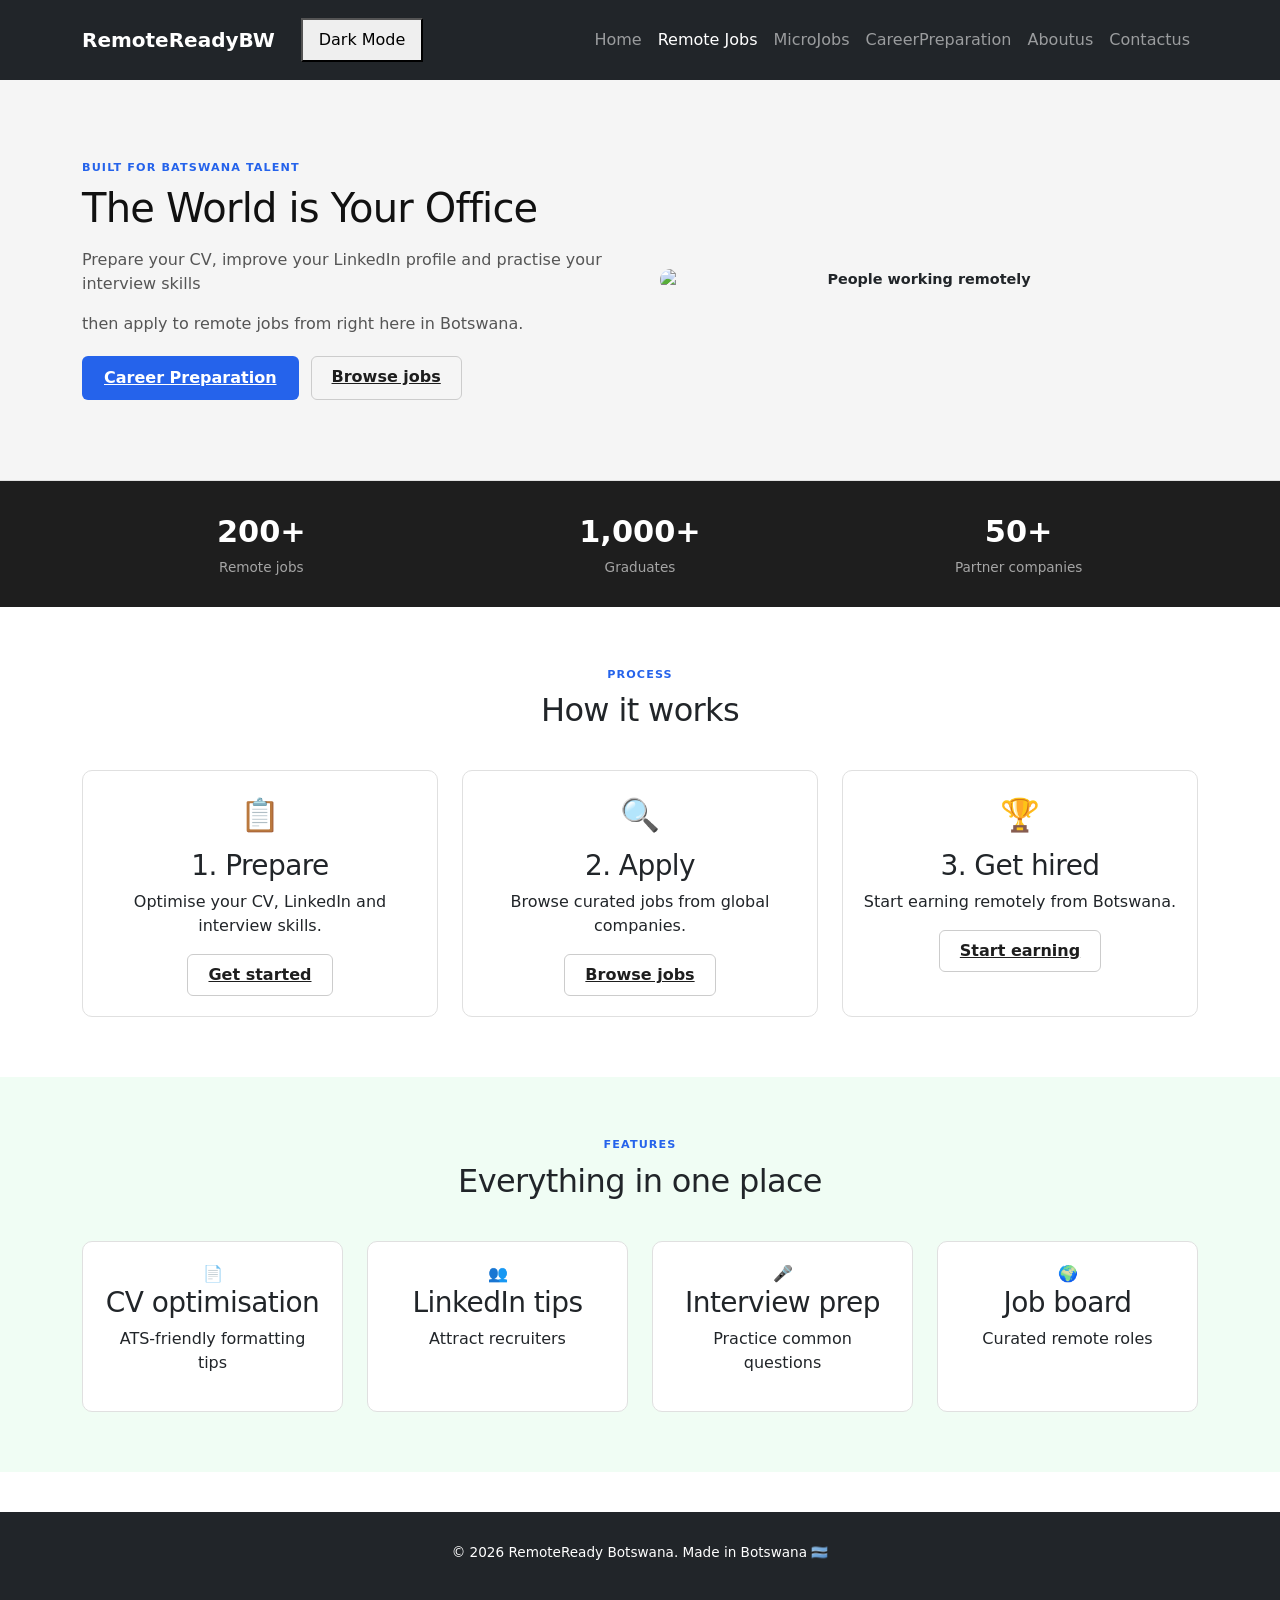
==== index.html @ c1cc8e78 "Add website files" ====
<!DOCTYPE html>
<html lang="en">
<head>
  <meta charset="UTF-8">
  <meta name="viewport" content="width=device-width, initial-scale=1.0">
  <title>RemoteReady</title>
  <link rel="stylesheet" href="style.css">
  <link href="https://cdn.jsdelivr.net/npm/bootstrap@5.0.2/dist/css/bootstrap.min.css" rel="stylesheet" integrity="sha384-EVSTQN3/azprG1Anm3QDgpJLIm9Nao0Yz1ztcQTwFspd3yD65VohhpuuCOmLASjC" crossorigin="anonymous">
  <link rel="stylesheet" href="https://cdn.jsdelivr.net/npm/bootstrap-icons@1.11.3/font/bootstrap-icons.min.css">
</head>
<body>

<header>
 <nav class="navbar navbar-expand-lg navbar-dark bg-dark">
  <div class="container">
    <a class="navbar-brand" href="index.html">RemoteReadyBW</a>

    <button class="navbar-toggler" type="button" data-bs-toggle="collapse" data-bs-target="#menu">
      <span class="navbar-toggler-icon"></span>
    </button>
    <button id="theme-toggle"> Dark Mode</button>  
    <div class="collapse navbar-collapse" id="menu">
      <ul class="navbar-nav ms-auto">
        <li class="nav-item"><a class="nav-link" href="index.html">Home</a></li>
        <li class="nav-item"><a class="nav-link active" aria-current="page" href="#">Remote Jobs</a></li>
          <li class="nav-item"><a class="nav-link" href="MicroJobs.html">MicroJobs</a></li>
          <li class="nav-item"><a class="nav-link" href="CareerPreparation.html">CareerPreparation</a></li>
          <li class="nav-item"><a class="nav-link" href="Aboutus.html">Aboutus</a></li>
          <li class="nav-item"><a class="nav-link" href="Contactus.html">Contactus</a></li>
      </ul>
    </div>
  </div>
</nav>
</header>

<main>
  <section class="banner">
    <div class="container">
      <div class="banner-text">
        <span class="section-label">Built for Batswana talent</span>
        <h1><span>The World is Your Office</span></h1>
        <p>Prepare your CV, improve your LinkedIn profile and practise your interview skills</p>
        <p>then apply to remote jobs from right here in Botswana.</p>
        <div class="button-group">
          <a href="CareerPreparation.html" class="btn-primary-custom">Career Preparation</a>
          <a href="RemoteJobs.html" class="btn-outline-custom">Browse jobs</a>
        </div>
      </div>
      <div class="banner-image">
        <img src="images for assignment website/portrait-young-man-working-with-laptop-from-home-while-woman-talking-phone-background.jpg" alt="People working remotely">
      </div>
    </div>
  </section>

   
  <aside class="stats-bar">
    <div class="container">
      <div class="stats-grid">
        <div><span class="stat-number">200+</span><span class="stat-label">Remote jobs</span></div>
        <div><span class="stat-number">1,000+</span><span class="stat-label">Graduates</span></div>
        <div><span class="stat-number">50+</span><span class="stat-label">Partner companies</span></div>
      </div>
    </div>
  </aside>

  
  <section class="section-pad">
    <div class="container">
      <div class="section-header">
        <span class="section-label">Process</span>
        <h2>How it works</h2>
      </div>
      <div class="steps-grid">
        <article class="simple-card">
          <span class="card-icon">📋</span>
          <h3>1. Prepare</h3>
          <p>Optimise your CV, LinkedIn and interview skills.</p>
          <a href="CareerPreparation.html" class="btn-outline-custom">Get started</a>
        </article>
        <article class="simple-card">
          <span class="card-icon">🔍</span>
          <h3>2. Apply</h3>
          <p>Browse curated jobs from global companies.</p>
          <a href="RemoteJobs.html" class="btn-outline-custom">Browse jobs</a>
        </article>
        <article class="simple-card">
          <span class="card-icon">🏆</span>
          <h3>3. Get hired</h3>
          <p>Start earning remotely from Botswana.</p>
          <a href="MicroJobs.html" class="btn-outline-custom">Start earning</a>
        </article>
      </div>
    </div>
  </section>

  
  <section class="section-pad bg-off-white">
    <div class="container">
      <div class="section-header">
        <span class="section-label">Features</span>
        <h2>Everything in one place</h2>
      </div>
      <div class="features-grid">
        <article class="simple-card">📄 <h3>CV optimisation</h3><p>ATS-friendly formatting tips</p></article>
        <article class="simple-card">👥 <h3>LinkedIn tips</h3><p>Attract recruiters</p></article>
        <article class="simple-card">🎤 <h3>Interview prep</h3><p>Practice common questions</p></article>
        <article class="simple-card">🌍 <h3>Job board</h3><p>Curated remote roles</p></article>
      </div>
    </div>
  </section>
</main>

<footer class="bg-dark text-white text-center">
  <p>© 2026 RemoteReady Botswana. Made in Botswana 🇧🇼</p>
</footer>

<script src="https://cdn.jsdelivr.net/npm/bootstrap@5.0.2/dist/js/bootstrap.bundle.min.js" integrity="sha384-MrcW6ZMFYlzcLA8Nl+NtUVF0sA7MsXsP1UyJoMp4YLEuNSfAP+JcXn/tWtIaxVXM" crossorigin="anonymous"></script>
<script src="script.js"></script>
</body>
</html>
---- style.css ----
@import url('https://fonts.googleapis.com/css2?family=Inter:opsz,wght@14..32,400;14..32,500;14..32,600;14..32,700&display=swap');

body {
  font-family: 'Inter', sans-serif;
  transition: background-color 0.3s, color 0.3s;
}
* {
  margin: 0;
  padding: 0;
  box-sizing: border-box;
}


h1, h2, h3, h4 {
  font-weight: 600;
  letter-spacing: -0.02em;
}
h1 { font-size: 2rem; }
h2 { font-size: 1.6rem; margin-bottom: 1rem; }
h3 { font-size: 1.2rem; margin-bottom: 0.5rem; }
a { text-decoration: none; color: inherit; }
ul { list-style: none; }


.container {
  max-width: 1200px;
  margin: 0 auto;
  padding: 0 20px;
}


.section-pad { padding: 60px 0; }
.bg-off-white { background-color: #F0FDF4; }
.bg-gray { background-color: #f5f5f5; }


.btn-primary-custom, .btn-green {
  display: inline-block;
  background-color: #2563EB;
  color: #fff;
  border: none;
  border-radius: 6px;
  padding: 10px 22px;
  font-weight: 600;
  cursor: pointer;
  transition: background-color 0.2s, transform 0.1s;
}
.btn-primary-custom:hover, .btn-green:hover {
  background-color: #1d4ed8;
  transform: translateY(-1px);
}
.btn-outline-custom {
  display: inline-block;
  background: transparent;
  color: #1e1e1e;
  border: 1.5px solid #ccc;
  border-radius: 6px;
  padding: 8px 20px;
  font-weight: 600;
  cursor: pointer;
  transition: all 0.2s;
}
.btn-outline-custom:hover {
  background-color: #f0f0f0;
  border-color: #999;
}
.button-group {
  display: flex;
  gap: 12px;
  flex-wrap: wrap;
  margin-top: 20px;
}


.section-label {
  font-size: 0.7rem;
  font-weight: 600;
  letter-spacing: 0.1em;
  text-transform: uppercase;
  color: #2563EB;
  display: block;
  margin-bottom: 0.5rem;
}
.section-header {
  text-align: center;
  margin-bottom: 40px;
}


.bg-dark {
  background-color: #111 !important;
}
.navbar {
  padding: 12px 0;
}
.navbar-brand {
  font-size: 1.2rem;
  font-weight: 700;
  color: #fff;
}
.nav-link {
  color: rgba(255,255,255,0.7);
}
.nav-link:hover, .nav-link.active {
  color: #ccc;
}


.banner {
  background-color: #f5f5f5;
  padding: 60px 0;
  border-bottom: 1px solid #e0e0e0;
}
.banner .container {
  display: flex;
  flex-wrap: wrap;
  gap: 40px;
  align-items: center;
}
.banner-text {
  flex: 1;
}
.banner-image {
  flex: 1;
}
.banner-image img {
  width: 100%;
  border-radius: 12px;
}
.banner h1 {
  color: #111;
  margin-bottom: 1rem;
}
.banner p {
  color: #555;
}


.stats-bar {
  background-color: #1e1e1e;
  padding: 28px 0;
}
.stats-grid {
  display: flex;
  justify-content: space-between;
  text-align: center;
  flex-wrap: wrap;
  gap: 20px;
}
.stats-grid > div {
  flex: 1;
}
.stat-number {
  font-size: 1.9rem;
  font-weight: 700;
  color: #fff;
  display: block;
}
.stat-label {
  font-size: 0.85rem;
  color: rgba(255,255,255,0.6);
}


.steps-grid, .features-grid {
  display: grid;
  grid-template-columns: repeat(auto-fit, minmax(250px, 1fr));
  gap: 24px;
}


.simple-card {
  background: #fff;
  border: 1px solid #e0e0e0;
  border-radius: 10px;
  padding: 20px;
  text-align: center;
  transition: transform 0.2s, box-shadow 0.2s;
}
.simple-card:hover {
  transform: translateY(-3px);
  box-shadow: 0 4px 16px rgba(0,0,0,0.05);
}
.card-icon {
  font-size: 2rem;
  display: block;
  margin-bottom: 10px;
}


.page-header {
  background-color: #f5f5f5;
  padding: 50px 0 36px;
  border-bottom: 1px solid #e0e0e0;
  text-align: center;
}
.page-header.purple {
  background-color: #f5f5f5; 
  border-bottom-color: #e0e0e0;
}
.page-header h1 {
  color: #111;
}
.page-header.purple h1 {
  color: #111;
}


.mission-grid {
  display: grid;
  grid-template-columns: 1fr 1fr;
  gap: 40px;
  align-items: center;
  margin: 40px 0;
}
.stats-box {
  background: #f5f5f5;
  border-radius: 20px;
  padding: 2rem;
  border: 1px solid #e0e0e0;
  display: grid;
  grid-template-columns: 1fr 1fr;
  gap: 1rem;
}
.stats-box > div {
   background: #ffffff;
  padding: 1.25rem;
  border-radius: 12px;
  text-align: center;
  font-size: 1.8rem;
  font-weight: 700;
  color: #111;
  border: 1px solid #eee;
}
.stats-box small {
  display: block;
  font-size: 0.82rem;
  font-weight: normal;
  color: #666;
}
.problem-solution-grid {
  display: grid;
  grid-template-columns: 1fr 1fr;
  gap: 24px;
  margin: 40px 0;
}
.card.problem, .card.solution {
  border-radius: 12px;
  padding: 20px;
  border: 1px solid #e0e0e0;
  background: #fff;
}
.card.problem h3, .card.solution h3 {
  margin-bottom: 1rem;
}
.card ul li {
  margin-bottom: 0.5rem;
  display: flex;
  gap: 8px;
}


.cv-grid, .tips-grid, .interview-grid {
  display: grid;
  grid-template-columns: 1fr 1fr;
  gap: 24px;
  margin-bottom: 24px;
}
.upload-area {
  border: 2px dashed #ccc;
  border-radius: 12px;
  padding: 40px 20px;
  text-align: center;
}
.ats-score {
  background: #fff;
  border: 1px solid #e0e0e0;
  border-radius: 12px;
  padding: 20px;
  text-align: center;
}
.score {
  font-size: 3rem;
  font-weight: 700;
  color: #111;
}
.ai-suggestions {
  background: #f9f9f9;
  border: 1px solid #e0e0e0;
  border-radius: 12px;
  padding: 20px;
  margin-top: 20px;
}
.linkedin-input {
  display: flex;
  gap: 10px;
  margin-bottom: 20px;
  flex-wrap: wrap;
}
.linkedin-input input {
  flex: 1;
  padding: 10px;
  border: 1px solid #ccc;
  border-radius: 6px;
  font-family: inherit;
}
.practice-mode, .final-mode {
  text-align: center;
  padding: 30px;
  border-radius: 12px;
  background: #f9f9f9;
  border: 1px solid #e0e0e0;
}


.contact-grid {
  display: grid;
  grid-template-columns: 2fr 1fr;
  gap: 40px;
  margin: 40px 0;
}
form div {
  margin-bottom: 1rem;
}
form label {
  display: block;
  font-weight: 500;
  margin-bottom: 5px;
}
form input, form select, form textarea {
  width: 100%;
  padding: 10px;
  border: 1px solid #ccc;
  border-radius: 6px;
  font-family: inherit;
}
form input:focus, form select:focus, form textarea:focus {
  outline: none;
  border-color: #888;
}
form input[type="checkbox"] {
  width: auto;
  margin-right: 8px;
}
.company-info {
  background: #f5f5f5;
  border: 1px solid #e0e0e0;
  border-radius: 12px;
  padding: 20px;
  margin-top: 30px;
}


.distinction-banner {
  background: #f5f5f5;
  border-bottom: 1px solid #e0e0e0;
  padding: 1.5rem 0;
}
.distinction-banner .container {
  display: flex;
  flex-wrap: wrap;
  gap: 20px;
  justify-content: space-between;
  align-items: center;
}
.platforms-list {
  display: flex;
  flex-direction: column;
  gap: 12px;
  margin: 30px 0;
}
.platforms-list article {
  background: #fff;
  border: 1px solid #e0e0e0;
  border-radius: 10px;
  padding: 15px 20px;
}
.transparency-note {
  background: #fef9e3; 
  border: 1px solid #e6e0b3;
  border-radius: 8px;
  padding: 20px;
  margin: 40px 0;
  text-align: center;
}


.jobs-layout {
  display: grid;
  grid-template-columns: 250px 1fr;
  gap: 30px; 
  margin: 40px 0;
}
.filters {
  background: #fff;
  border: 1px solid #e0e0e0;
  border-radius: 10px;
  padding: 20px;
}
.filters select {
  width: 100%;
  padding: 8px;
  margin-top: 5px;
  margin-bottom: 15px;
  border: 1px solid #ccc;
  border-radius: 4px;
}
.job-listings {
  display: flex;
  flex-direction: column;
  gap: 16px;
}
.job-card {
  background: #fff;
  border: 1px solid #e0e0e0;
  border-radius: 10px;
  padding: 18px 22px;
  display: flex;
  justify-content: space-between;
  align-items: center;
  flex-wrap: wrap;
  gap: 12px;
}


footer {
  background-color: #111;
  color: rgba(255,255,255,0.6);
  text-align: center;
  padding: 30px 20px;
  margin-top: 40px;
  font-size: 0.85rem;
}


@media (max-width: 768px) {
  h1 { font-size: 1.6rem; }
  h2 { font-size: 1.3rem; }
  .stats-grid, .steps-grid, .features-grid, .mission-grid, 
  .problem-solution-grid, .cv-grid, .tips-grid, .interview-grid,
  .contact-grid, .jobs-layout {
    grid-template-columns: 1fr;
  }
  .stats-grid {
    flex-direction: column;
  }
  .banner .container {
    flex-direction: column;
  }
  .distinction-banner .container {
    flex-direction: column;
    text-align: center;
  }
  .job-card {
    flex-direction: column;
    text-align: center;
  }
}
.banner-image{
  background-color: var(--accent);
  border-radius: 12px;
  height: 280px;
  display: flex;
  flex-direction: column;
  align-items: center;
  justify-content: center;
  color: var(--primary);
  font-weight: 600;
  font-size: 0.9rem;
  border: 2px dashed var(--secondary);
  text-align: center;
  padding: 1rem;
}

body.dark-mode {
    background-color: #333333;
    color: #f9f9f9;
}
body.dark-mode nav { background-color: #222222; }
#theme-toggle { padding: 8px 16px; cursor: pointer; margin: 10px; }
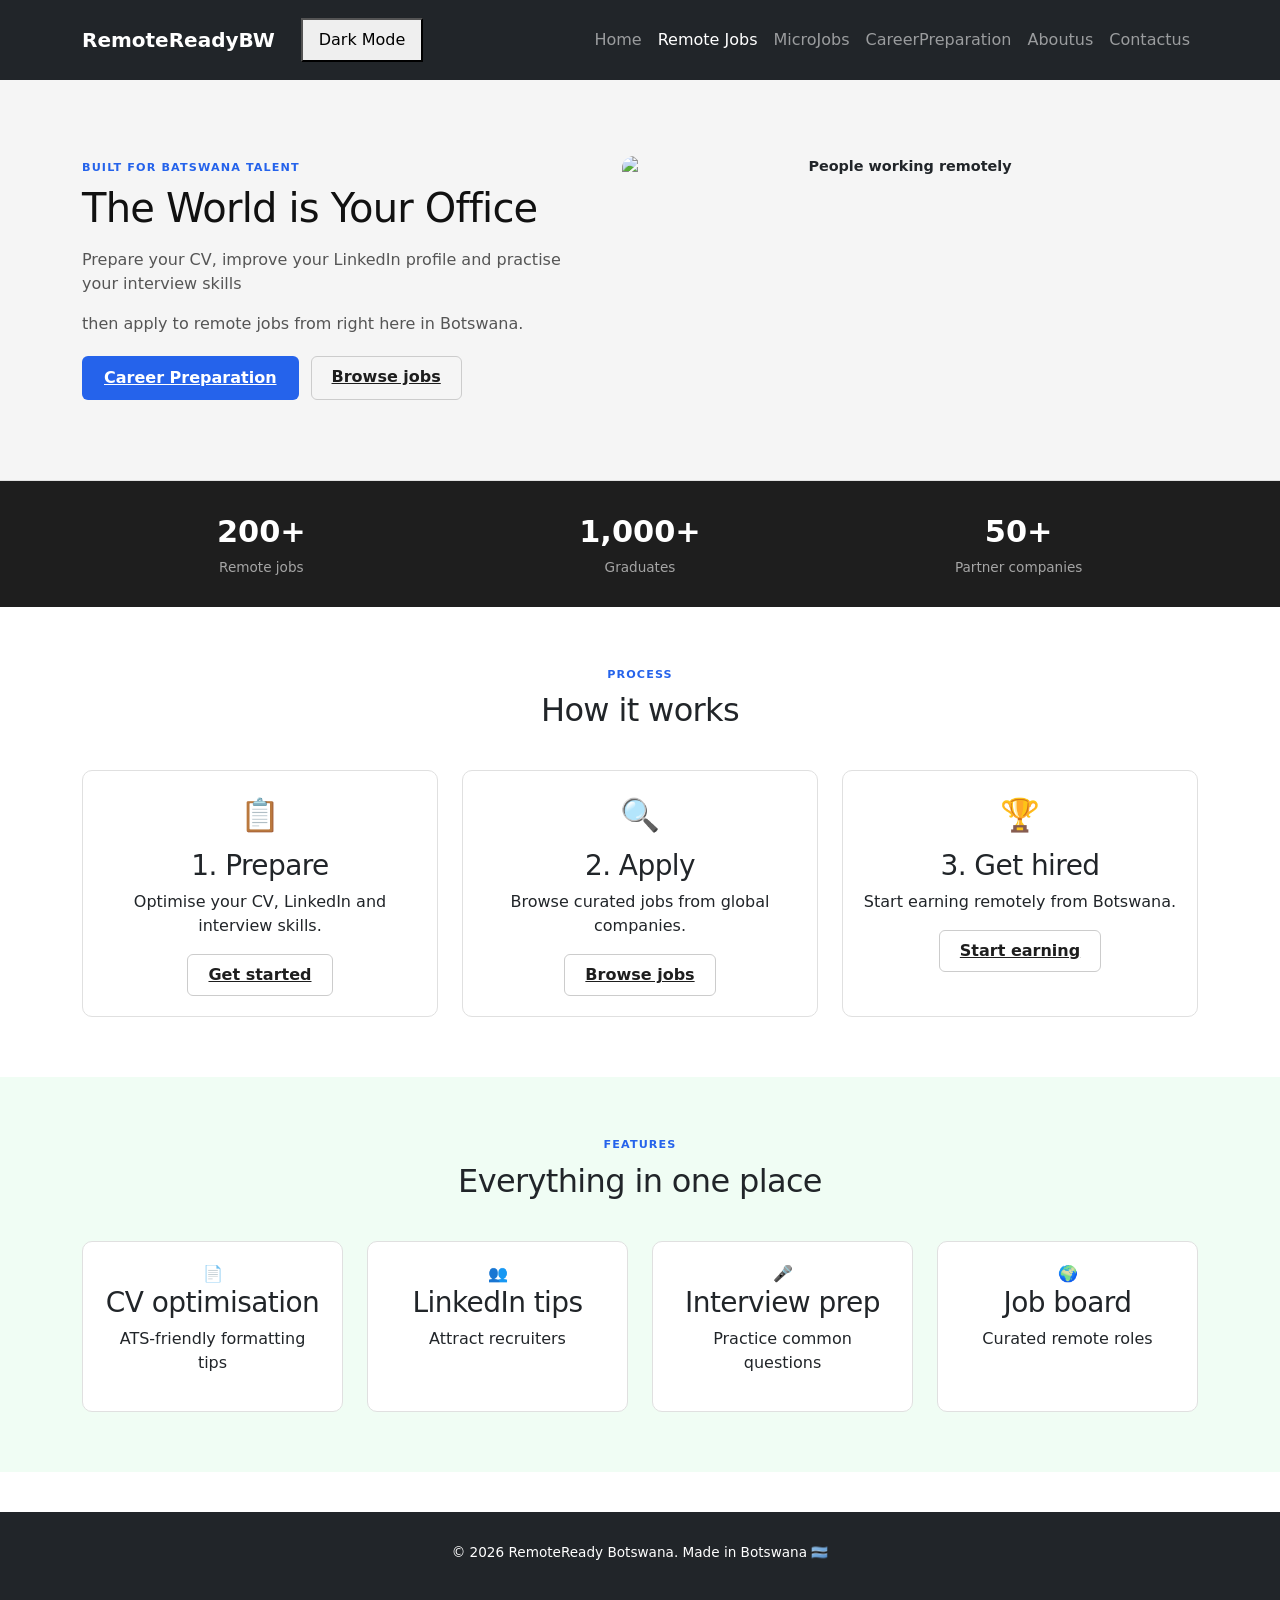
==== commit 6873b859: "Update index.html" ====
--- a/index.html
+++ b/index.html
@@ -47,7 +47,7 @@
         </div>
       </div>
       <div class="banner-image">
-        <img src="images for assignment website/portrait-young-man-working-with-laptop-from-home-while-woman-talking-phone-background.jpg" alt="People working remotely">
+        <img src="images/portrait-young-man-working-with-laptop-from-home-while-woman-talking-phone-background.jpg" alt="People working remotely" width="560" height="373">
       </div>
     </div>
   </section>
@@ -117,4 +117,4 @@
 <script src="https://cdn.jsdelivr.net/npm/bootstrap@5.0.2/dist/js/bootstrap.bundle.min.js" integrity="sha384-MrcW6ZMFYlzcLA8Nl+NtUVF0sA7MsXsP1UyJoMp4YLEuNSfAP+JcXn/tWtIaxVXM" crossorigin="anonymous"></script>
 <script src="script.js"></script>
 </body>
-</html>+</html>
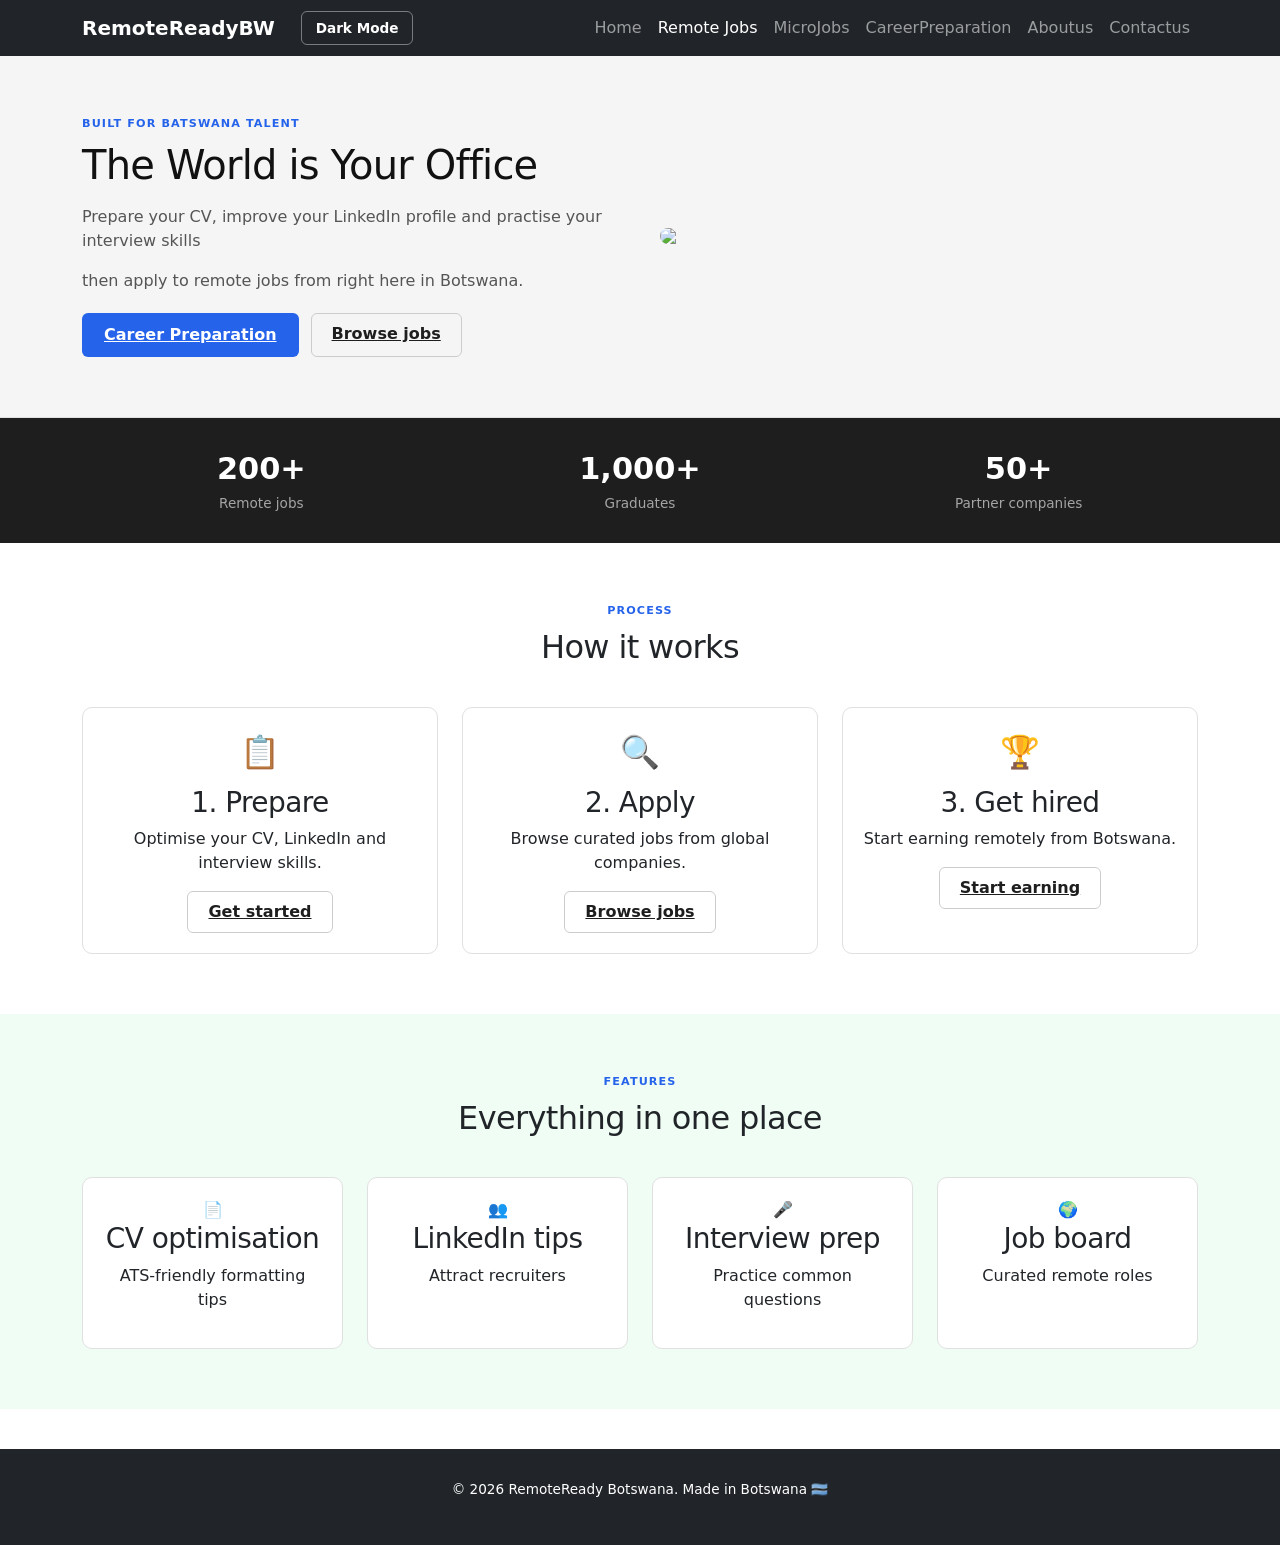
==== commit ccd63493: "Update index.html" ====
--- a/index.html
+++ b/index.html
@@ -21,7 +21,7 @@
     <button id="theme-toggle"> Dark Mode</button>  
     <div class="collapse navbar-collapse" id="menu">
       <ul class="navbar-nav ms-auto">
-        <li class="nav-item"><a class="nav-link" href="index.html">Home</a></li>
+         <li class="nav-item"><a class="nav-link" href="index.html">Home</a></li>
         <li class="nav-item"><a class="nav-link active" aria-current="page" href="#">Remote Jobs</a></li>
           <li class="nav-item"><a class="nav-link" href="MicroJobs.html">MicroJobs</a></li>
           <li class="nav-item"><a class="nav-link" href="CareerPreparation.html">CareerPreparation</a></li>
@@ -47,7 +47,7 @@
         </div>
       </div>
       <div class="banner-image">
-        <img src="images/portrait-young-man-working-with-laptop-from-home-while-woman-talking-phone-background.jpg" alt="People working remotely" width="560" height="373">
+        <img src="images/portrait-young-man-working-with-laptop-from-home-while-woman-talking-phone-background.jpg">
       </div>
     </div>
   </section>
--- a/style.css
+++ b/style.css
@@ -1,20 +1,14 @@
- @import url('https://fonts.googleapis.com/css2?family=Inter:opsz,wght@14..32,400;14..32,500;14..32,600;14..32,700&display=swap');
+@import url('https://fonts.googleapis.com/css2?family=Inter:opsz,wght@14..32,400;14..32,500;14..32,600;14..32,700&display=swap');
+
+
+* { margin: 0; padding: 0; box-sizing: border-box; }
 
 body {
   font-family: 'Inter', sans-serif;
   transition: background-color 0.3s, color 0.3s;
 }
-* {
-  margin: 0;
-  padding: 0;
-  box-sizing: border-box;
-}
-
-
-h1, h2, h3, h4 {
-  font-weight: 600;
-  letter-spacing: -0.02em;
-}
+
+h1, h2, h3, h4 { font-weight: 600; letter-spacing: -0.02em; }
 h1 { font-size: 2rem; }
 h2 { font-size: 1.6rem; margin-bottom: 1rem; }
 h3 { font-size: 1.2rem; margin-bottom: 0.5rem; }
@@ -22,13 +16,7 @@
 ul { list-style: none; }
 
 
-.container {
-  max-width: 1200px;
-  margin: 0 auto;
-  padding: 0 20px;
-}
-
-
+.container { max-width: 1200px; margin: 0 auto; padding: 0 20px; }
 .section-pad { padding: 60px 0; }
 .bg-off-white { background-color: #F0FDF4; }
 .bg-gray { background-color: #f5f5f5; }
@@ -60,16 +48,8 @@
   cursor: pointer;
   transition: all 0.2s;
 }
-.btn-outline-custom:hover {
-  background-color: #f0f0f0;
-  border-color: #999;
-}
-.button-group {
-  display: flex;
-  gap: 12px;
-  flex-wrap: wrap;
-  margin-top: 20px;
-}
+.btn-outline-custom:hover { background-color: #f0f0f0; border-color: #999; }
+.button-group { display: flex; gap: 12px; flex-wrap: wrap; margin-top: 20px; }
 
 
 .section-label {
@@ -81,29 +61,14 @@
   display: block;
   margin-bottom: 0.5rem;
 }
-.section-header {
-  text-align: center;
-  margin-bottom: 40px;
-}
-
-
-.bg-dark {
-  background-color: #111 !important;
-}
-.navbar {
-  padding: 12px 0;
-}
-.navbar-brand {
-  font-size: 1.2rem;
-  font-weight: 700;
-  color: #fff;
-}
-.nav-link {
-  color: rgba(255,255,255,0.7);
-}
-.nav-link:hover, .nav-link.active {
-  color: #ccc;
-}
+.section-header { text-align: center; margin-bottom: 40px; }
+
+
+.bg-dark { background-color: #111 !important; }
+.navbar { padding: 12px 0; }
+.navbar-brand { font-size: 1.2rem; font-weight: 700; color: #fff; }
+.nav-link { color: rgba(255,255,255,0.7); }
+.nav-link:hover, .nav-link.active { color: #fff; }
 
 
 .banner {
@@ -111,35 +76,15 @@
   padding: 60px 0;
   border-bottom: 1px solid #e0e0e0;
 }
-.banner .container {
-  display: flex;
-  flex-wrap: wrap;
-  gap: 40px;
-  align-items: center;
-}
-.banner-text {
-  flex: 1;
-}
-.banner-image {
-  flex: 1;
-}
-.banner-image img {
-  width: 100%;
-  border-radius: 12px;
-}
-.banner h1 {
-  color: #111;
-  margin-bottom: 1rem;
-}
-.banner p {
-  color: #555;
-}
-
-
-.stats-bar {
-  background-color: #1e1e1e;
-  padding: 28px 0;
-}
+.banner .container { display: flex; flex-wrap: wrap; gap: 40px; align-items: center; }
+.banner-text { flex: 1; }
+.banner-image { flex: 1; }
+.banner-image img { width: 100%; border-radius: 12px; display: block; }
+.banner h1 { color: #111; margin-bottom: 1rem; }
+.banner p { color: #555; }
+
+
+.stats-bar { background-color: #1e1e1e; padding: 28px 0; }
 .stats-grid {
   display: flex;
   justify-content: space-between;
@@ -147,19 +92,9 @@
   flex-wrap: wrap;
   gap: 20px;
 }
-.stats-grid > div {
-  flex: 1;
-}
-.stat-number {
-  font-size: 1.9rem;
-  font-weight: 700;
-  color: #fff;
-  display: block;
-}
-.stat-label {
-  font-size: 0.85rem;
-  color: rgba(255,255,255,0.6);
-}
+.stats-grid > div { flex: 1; }
+.stat-number { font-size: 1.9rem; font-weight: 700; color: #fff; display: block; }
+.stat-label { font-size: 0.85rem; color: rgba(255,255,255,0.6); }
 
 
 .steps-grid, .features-grid {
@@ -177,15 +112,8 @@
   text-align: center;
   transition: transform 0.2s, box-shadow 0.2s;
 }
-.simple-card:hover {
-  transform: translateY(-3px);
-  box-shadow: 0 4px 16px rgba(0,0,0,0.05);
-}
-.card-icon {
-  font-size: 2rem;
-  display: block;
-  margin-bottom: 10px;
-}
+.simple-card:hover { transform: translateY(-3px); box-shadow: 0 4px 16px rgba(0,0,0,0.05); }
+.card-icon { font-size: 2rem; display: block; margin-bottom: 10px; }
 
 
 .page-header {
@@ -194,16 +122,12 @@
   border-bottom: 1px solid #e0e0e0;
   text-align: center;
 }
+.page-header h1 { color: #111; }
 .page-header.purple {
-  background-color: #f5f5f5; 
-  border-bottom-color: #e0e0e0;
-}
-.page-header h1 {
-  color: #111;
-}
-.page-header.purple h1 {
-  color: #111;
-}
+  background-color: #eef2ff;
+  border-bottom-color: #c7d2fe;
+}
+.page-header.purple h1 { color: #1e1b4b; }
 
 
 .mission-grid {
@@ -223,7 +147,7 @@
   gap: 1rem;
 }
 .stats-box > div {
-   background: #ffffff;
+  background: #fff;
   padding: 1.25rem;
   border-radius: 12px;
   text-align: center;
@@ -232,12 +156,7 @@
   color: #111;
   border: 1px solid #eee;
 }
-.stats-box small {
-  display: block;
-  font-size: 0.82rem;
-  font-weight: normal;
-  color: #666;
-}
+.stats-box small { display: block; font-size: 0.82rem; font-weight: normal; color: #666; }
 .problem-solution-grid {
   display: grid;
   grid-template-columns: 1fr 1fr;
@@ -250,14 +169,8 @@
   border: 1px solid #e0e0e0;
   background: #fff;
 }
-.card.problem h3, .card.solution h3 {
-  margin-bottom: 1rem;
-}
-.card ul li {
-  margin-bottom: 0.5rem;
-  display: flex;
-  gap: 8px;
-}
+.card.problem h3, .card.solution h3 { margin-bottom: 1rem; }
+.card ul li { margin-bottom: 0.5rem; display: flex; gap: 8px; }
 
 
 .cv-grid, .tips-grid, .interview-grid {
@@ -279,11 +192,7 @@
   padding: 20px;
   text-align: center;
 }
-.score {
-  font-size: 3rem;
-  font-weight: 700;
-  color: #111;
-}
+.score { font-size: 3rem; font-weight: 700; color: #111; }
 .ai-suggestions {
   background: #f9f9f9;
   border: 1px solid #e0e0e0;
@@ -291,25 +200,14 @@
   padding: 20px;
   margin-top: 20px;
 }
-.linkedin-input {
-  display: flex;
-  gap: 10px;
-  margin-bottom: 20px;
-  flex-wrap: wrap;
-}
+.linkedin-input { display: flex; gap: 10px; margin-bottom: 20px; flex-wrap: wrap; }
 .linkedin-input input {
-  flex: 1;
-  padding: 10px;
-  border: 1px solid #ccc;
-  border-radius: 6px;
-  font-family: inherit;
+  flex: 1; padding: 10px; border: 1px solid #ccc;
+  border-radius: 6px; font-family: inherit;
 }
 .practice-mode, .final-mode {
-  text-align: center;
-  padding: 30px;
-  border-radius: 12px;
-  background: #f9f9f9;
-  border: 1px solid #e0e0e0;
+  text-align: center; padding: 30px; border-radius: 12px;
+  background: #f9f9f9; border: 1px solid #e0e0e0;
 }
 
 
@@ -319,35 +217,19 @@
   gap: 40px;
   margin: 40px 0;
 }
-form div {
-  margin-bottom: 1rem;
-}
-form label {
-  display: block;
-  font-weight: 500;
-  margin-bottom: 5px;
-}
+form div { margin-bottom: 1rem; }
+form label { display: block; font-weight: 500; margin-bottom: 5px; }
 form input, form select, form textarea {
-  width: 100%;
-  padding: 10px;
-  border: 1px solid #ccc;
-  border-radius: 6px;
-  font-family: inherit;
+  width: 100%; padding: 10px; border: 1px solid #ccc;
+  border-radius: 6px; font-family: inherit;
 }
 form input:focus, form select:focus, form textarea:focus {
-  outline: none;
-  border-color: #888;
-}
-form input[type="checkbox"] {
-  width: auto;
-  margin-right: 8px;
-}
+  outline: none; border-color: #888;
+}
+form input[type="checkbox"] { width: auto; margin-right: 8px; }
 .company-info {
-  background: #f5f5f5;
-  border: 1px solid #e0e0e0;
-  border-radius: 12px;
-  padding: 20px;
-  margin-top: 30px;
+  background: #f5f5f5; border: 1px solid #e0e0e0;
+  border-radius: 12px; padding: 20px; margin-top: 30px;
 }
 
 
@@ -357,26 +239,16 @@
   padding: 1.5rem 0;
 }
 .distinction-banner .container {
-  display: flex;
-  flex-wrap: wrap;
-  gap: 20px;
-  justify-content: space-between;
-  align-items: center;
-}
-.platforms-list {
-  display: flex;
-  flex-direction: column;
-  gap: 12px;
-  margin: 30px 0;
-}
+  display: flex; flex-wrap: wrap; gap: 20px;
+  justify-content: space-between; align-items: center;
+}
+.platforms-list { display: flex; flex-direction: column; gap: 12px; margin: 30px 0; }
 .platforms-list article {
-  background: #fff;
-  border: 1px solid #e0e0e0;
-  border-radius: 10px;
-  padding: 15px 20px;
+  background: #fff; border: 1px solid #e0e0e0;
+  border-radius: 10px; padding: 15px 20px;
 }
 .transparency-note {
-  background: #fef9e3; 
+  background: #fef9e3;
   border: 1px solid #e6e0b3;
   border-radius: 8px;
   padding: 20px;
@@ -388,38 +260,23 @@
 .jobs-layout {
   display: grid;
   grid-template-columns: 250px 1fr;
-  gap: 30px; 
+  gap: 30px;
   margin: 40px 0;
 }
 .filters {
-  background: #fff;
-  border: 1px solid #e0e0e0;
-  border-radius: 10px;
-  padding: 20px;
+  background: #fff; border: 1px solid #e0e0e0;
+  border-radius: 10px; padding: 20px;
 }
 .filters select {
-  width: 100%;
-  padding: 8px;
-  margin-top: 5px;
-  margin-bottom: 15px;
-  border: 1px solid #ccc;
-  border-radius: 4px;
-}
-.job-listings {
-  display: flex;
-  flex-direction: column;
-  gap: 16px;
-}
+  width: 100%; padding: 8px; margin-top: 5px;
+  margin-bottom: 15px; border: 1px solid #ccc; border-radius: 4px;
+}
+.job-listings { display: flex; flex-direction: column; gap: 16px; }
 .job-card {
-  background: #fff;
-  border: 1px solid #e0e0e0;
-  border-radius: 10px;
-  padding: 18px 22px;
-  display: flex;
-  justify-content: space-between;
-  align-items: center;
-  flex-wrap: wrap;
-  gap: 12px;
+  background: #fff; border: 1px solid #e0e0e0;
+  border-radius: 10px; padding: 18px 22px;
+  display: flex; justify-content: space-between;
+  align-items: center; flex-wrap: wrap; gap: 12px;
 }
 
 
@@ -433,50 +290,51 @@
 }
 
 
+body.dark-mode { background-color: #1a1a1a; color: #f0f0f0; }
+body.dark-mode nav { background-color: #222 !important; }
+body.dark-mode .banner,
+body.dark-mode .page-header,
+body.dark-mode .bg-gray,
+body.dark-mode .bg-off-white { background-color: #2a2a2a; border-color: #444; }
+body.dark-mode .simple-card,
+body.dark-mode .job-card,
+body.dark-mode .filters,
+body.dark-mode .ats-score,
+body.dark-mode .ai-suggestions,
+body.dark-mode .practice-mode,
+body.dark-mode .final-mode,
+body.dark-mode .card.problem,
+body.dark-mode .card.solution,
+body.dark-mode .stats-box > div,
+body.dark-mode .platforms-list article { background-color: #333; border-color: #555; color: #f0f0f0; }
+body.dark-mode .banner p,
+body.dark-mode .stat-label { color: #aaa; }
+body.dark-mode .btn-outline-custom { color: #f0f0f0; border-color: #666; }
+
+
+#theme-toggle {
+  padding: 6px 14px;
+  cursor: pointer;
+  margin-left: 10px;
+  border-radius: 6px;
+  border: 1px solid rgba(255,255,255,0.4);
+  background: transparent;
+  color: #fff;
+  font-size: 0.85rem;
+  font-weight: 600;
+}
+#theme-toggle:hover { background: rgba(255,255,255,0.1); }
+
+
 @media (max-width: 768px) {
   h1 { font-size: 1.6rem; }
   h2 { font-size: 1.3rem; }
-  .stats-grid, .steps-grid, .features-grid, .mission-grid, 
+  .stats-grid, .steps-grid, .features-grid, .mission-grid,
   .problem-solution-grid, .cv-grid, .tips-grid, .interview-grid,
-  .contact-grid, .jobs-layout {
-    grid-template-columns: 1fr;
-  }
-  .stats-grid {
-    flex-direction: column;
-  }
-  .banner .container {
-    flex-direction: column;
-  }
-  .distinction-banner .container {
-    flex-direction: column;
-    text-align: center;
-  }
-  .job-card {
-    flex-direction: column;
-    text-align: center;
-  }
-}
-.banner-image{
-  background-color: var(--accent);
-  border-radius: 12px;
-  height: 280px;
-  display: flex;
-  flex-direction: column;
-  align-items: center;
-  justify-content: center;
-  color: var(--primary);
-  font-weight: 600;
-  font-size: 0.9rem;
-  border: 2px dashed var(--secondary);
-  text-align: center;
-  padding: 1rem;
-}
-
-body.dark-mode {
-    background-color: #333333;
-    color: #f9f9f9;
-}
-body.dark-mode nav { background-color: #222222; }
-#theme-toggle { padding: 8px 16px; cursor: pointer; margin: 10px; }
-
- +  .contact-grid, .jobs-layout { grid-template-columns: 1fr; }
+  .stats-grid { flex-direction: column; }
+  .banner .container { flex-direction: column; }
+  .distinction-banner .container { flex-direction: column; text-align: center; }
+  .job-card { flex-direction: column; text-align: center; }
+}
+
